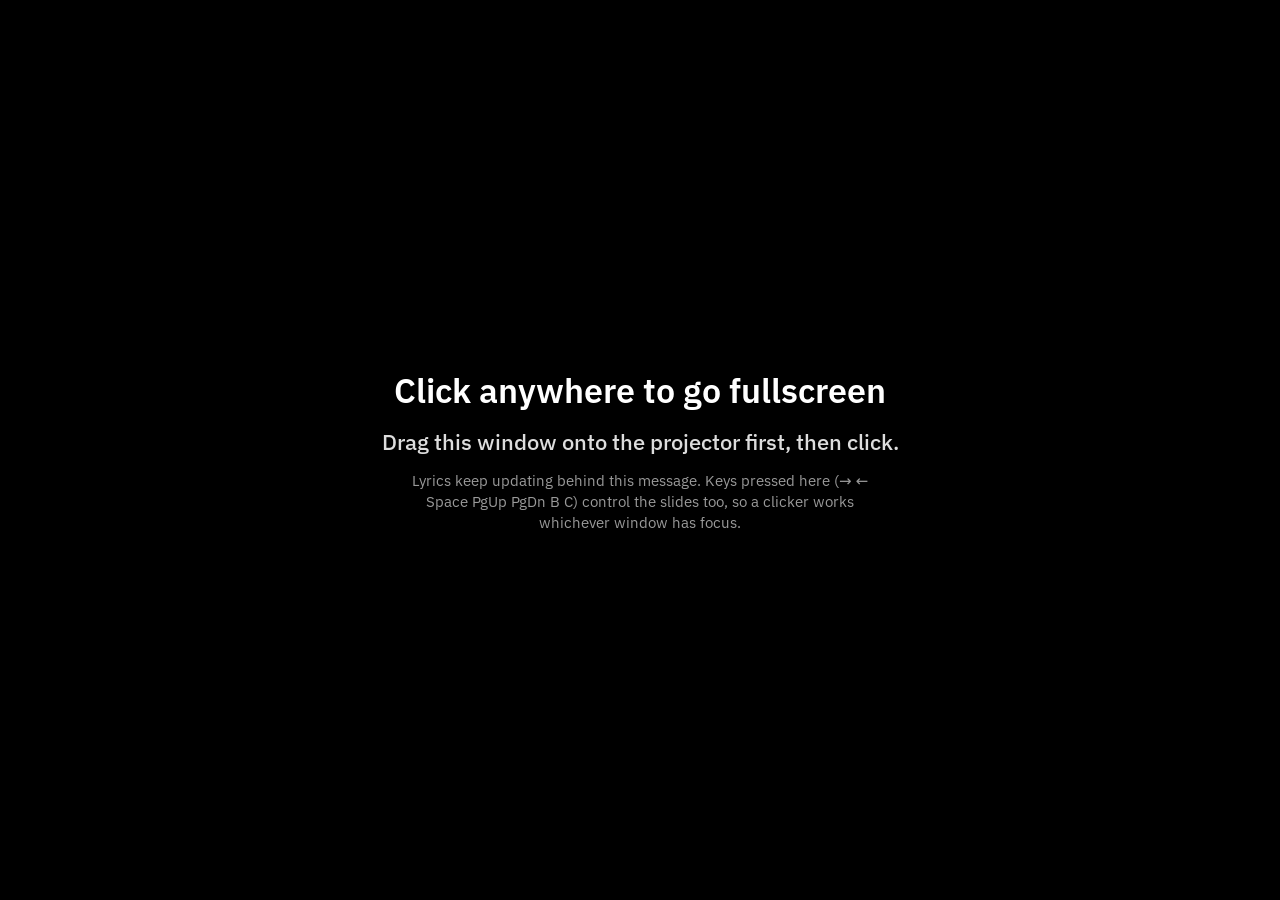
==== output.html @ c8504ea7 "Narrative v2: PWA, projector auto-placement, scripture (ESV + imported Bibles) Co-Authored-By: Claud" ====
<!doctype html>
<html lang="en">
<head>
<meta charset="utf-8">
<meta name="viewport" content="width=device-width, initial-scale=1">
<title>Narrative · Output</title>
<link rel="icon" href="icons/icon.svg" type="image/svg+xml">
<link rel="stylesheet" href="css/stage.css">
<style>
  html,body{margin:0;height:100%;background:#000;overflow:hidden}
  body.fs{cursor:none}
  #gate{position:fixed;inset:0;display:flex;flex-direction:column;align-items:center;justify-content:center;gap:12px;
        background:rgba(0,0,0,.72);color:#ddd;font:500 22px/1.4 "IBM Plex Sans",system-ui,sans-serif;text-align:center;cursor:pointer;z-index:2}
  #gate b{font-size:34px;color:#fff;font-weight:600}
  #gate small{font-size:15px;color:#999;font-weight:400;max-width:32em}
  body.fs #gate{display:none}
</style>
</head>
<body>
<div id="gate" role="button" tabindex="0">
  <b>Click anywhere to go fullscreen</b>
  <span id="where">This is the projector output.</span>
  <small>Lyrics keep updating behind this message. Keys pressed here (→ ← Space PgUp PgDn B C) control the slides too, so a clicker works whichever window has focus.</small>
</div>
<div id="screen"></div>
<script type="module" src="js/output.js"></script>
</body>
</html>
---- css/stage.css ----
@font-face{font-family:"IBM Plex Sans";font-weight:400;font-display:swap;src:url(../fonts/plex-400.woff2) format("woff2")}
@font-face{font-family:"IBM Plex Sans";font-weight:500;font-display:swap;src:url(../fonts/plex-500.woff2) format("woff2")}
@font-face{font-family:"IBM Plex Sans";font-weight:600;font-display:swap;src:url(../fonts/plex-600.woff2) format("woff2")}
@font-face{font-family:"Literata";font-weight:600;font-display:swap;src:url(../fonts/literata-600.woff2) format("woff2")}

.stage{position:absolute;inset:0;display:flex;align-items:center;justify-content:center;overflow:hidden;background:#000}
.stage .txt{font-weight:600;line-height:1.25;text-align:center}
.stage .txt.lines{white-space:pre}
.stage .txt.prose{white-space:normal;line-height:1.35;text-wrap:pretty}
.stage .txt sup{font-size:.5em;font-weight:500;opacity:.75;margin-right:.15em;vertical-align:.7em;line-height:0}
.stage .cap{position:absolute;left:0;right:0;text-align:center;font-weight:500;opacity:.85;letter-spacing:.02em}
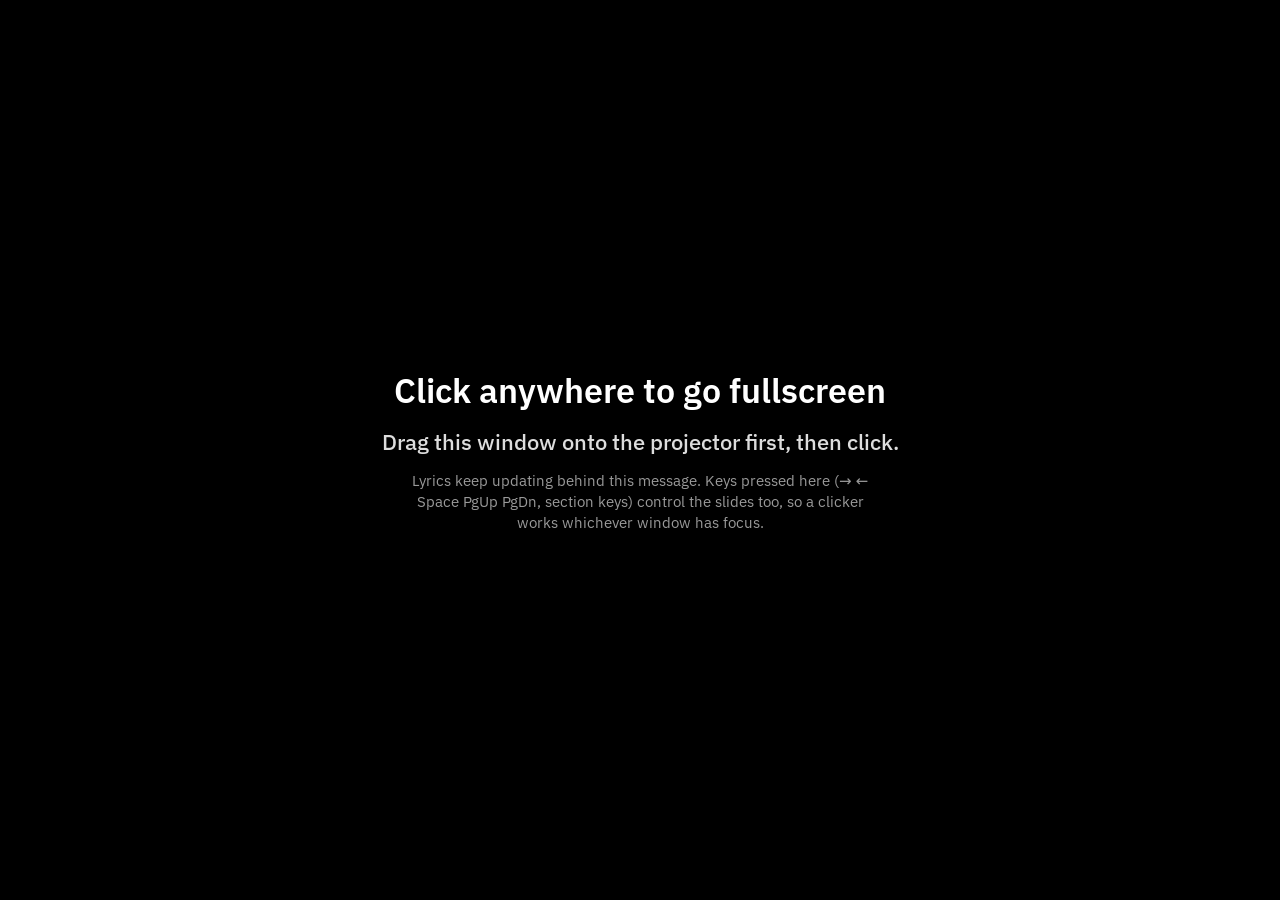
==== commit 1fc94b88: "v2.1: song flow, section hotkeys with on-screen HUD, next-up preview, Save session (offline check) -" ====
--- a/output.html
+++ b/output.html
@@ -20,7 +20,7 @@
 <div id="gate" role="button" tabindex="0">
   <b>Click anywhere to go fullscreen</b>
   <span id="where">This is the projector output.</span>
-  <small>Lyrics keep updating behind this message. Keys pressed here (→ ← Space PgUp PgDn B C) control the slides too, so a clicker works whichever window has focus.</small>
+  <small>Lyrics keep updating behind this message. Keys pressed here (→ ← Space PgUp PgDn, section keys) control the slides too, so a clicker works whichever window has focus.</small>
 </div>
 <div id="screen"></div>
 <script type="module" src="js/output.js"></script>
